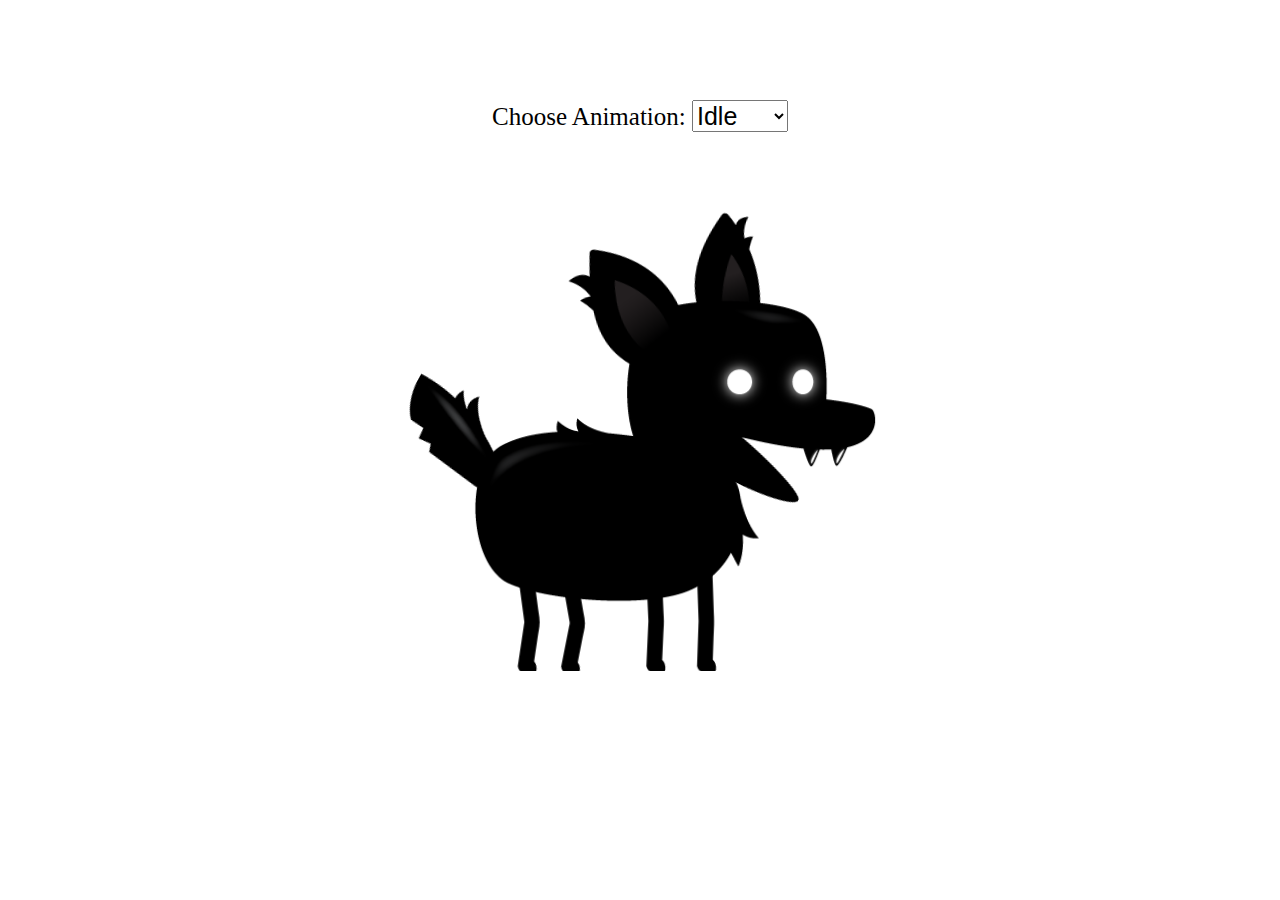
==== index.html @ 19b44750 "update" ====
<!DOCTYPE html>
<html lang="en">
<head>
    <meta charset="UTF-8">
    <meta http-equiv="X-UA-Compatible" content="IE=edge">
    <meta name="viewport" content="width=device-width, initial-scale=1.0">
    <title>Sprite Animations</title>
    <link rel="stylesheet" href="style.css">
</head>
<body>
    <canvas id="canvas1"></canvas>
    <div class="controls">
        <label for="animations">Choose Animation:</label>
        <select name="animations" id="animations">
            <option value="idle">Idle</option>
            <option value="jump">Jump</option>
            <option value="fall">Fall</option>
            <option value="run">Run</option>
            <option value="dizzy">Dizzy</option>
            <option value="sit">Sit</option>
            <option value="roll">Roll</option>
            <option value="bite">Bite</option>
            <option value="ko">KO</option>
            <option value="gethit">Get hit</option>
        </select>
    </div>
    <script src="script.js"></script>
</body>
</html>
---- style.css ----
#canvas1 {
    position:absolute;
    top: 50%;
    left: 50%;
    transform: translate(-50%, -50%);
    width: 600px;
    height: 600px;
}

.controls {
    position: absolute;
    z-index: 10;
    top: 100px;
    left: 50%;
    transform: translateX(-50%);
}

.controls, select, option {
    font-size: 25px;
}
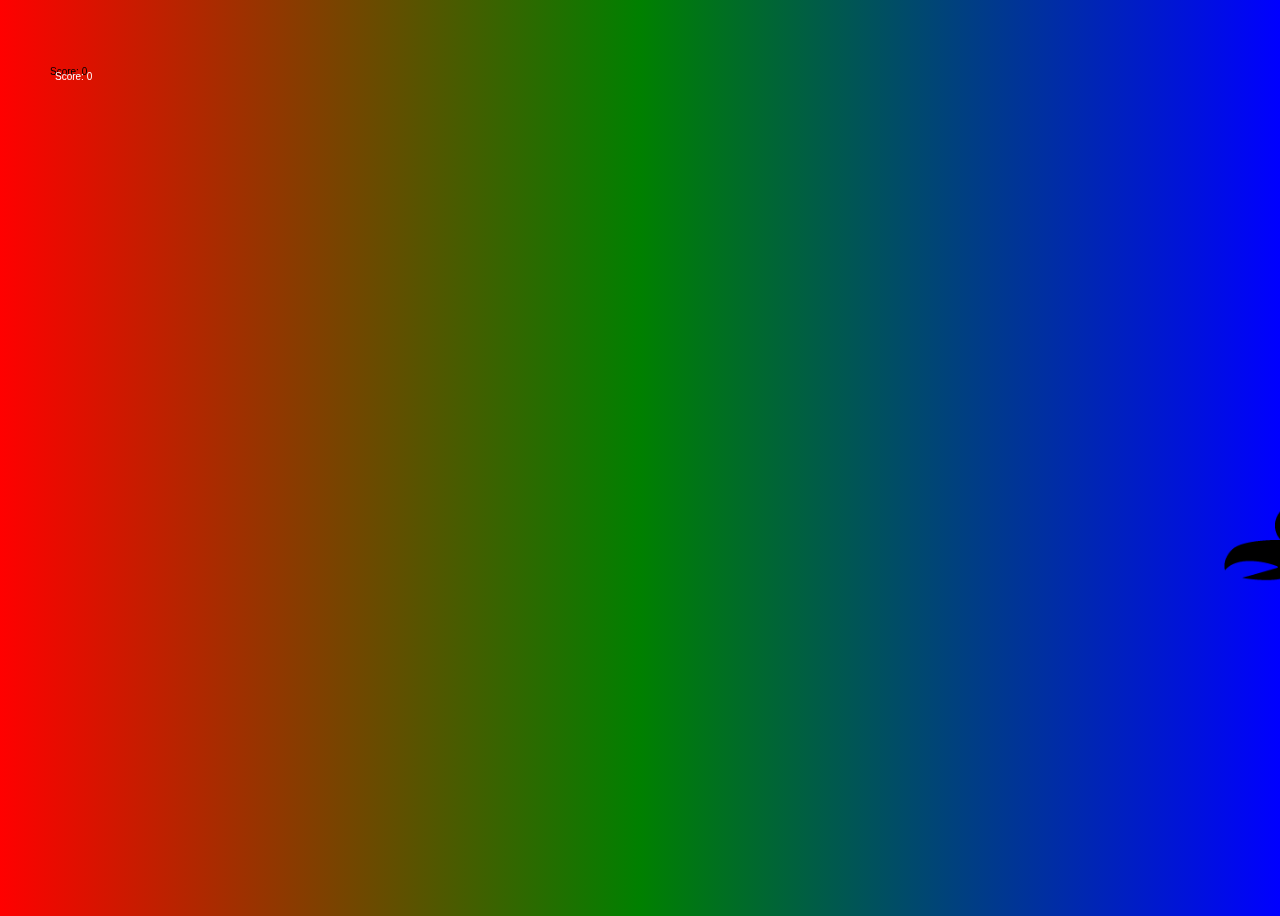
==== commit d28d1b0c: "deploytest2" ====
--- a/index.html
+++ b/index.html
@@ -4,26 +4,13 @@
     <meta charset="UTF-8">
     <meta http-equiv="X-UA-Compatible" content="IE=edge">
     <meta name="viewport" content="width=device-width, initial-scale=1.0">
-    <title>Sprite Animations</title>
+    <title>JavaScript Game</title>
     <link rel="stylesheet" href="style.css">
 </head>
 <body>
+    <canvas id="collisionCanvas"></canvas>
     <canvas id="canvas1"></canvas>
-    <div class="controls">
-        <label for="animations">Choose Animation:</label>
-        <select name="animations" id="animations">
-            <option value="idle">Idle</option>
-            <option value="jump">Jump</option>
-            <option value="fall">Fall</option>
-            <option value="run">Run</option>
-            <option value="dizzy">Dizzy</option>
-            <option value="sit">Sit</option>
-            <option value="roll">Roll</option>
-            <option value="bite">Bite</option>
-            <option value="ko">KO</option>
-            <option value="gethit">Get hit</option>
-        </select>
-    </div>
+
     <script src="script.js"></script>
 </body>
 </html>--- a/style.css
+++ b/style.css
@@ -1,20 +1,18 @@
-#canvas1 {
-    position:absolute;
-    top: 50%;
-    left: 50%;
-    transform: translate(-50%, -50%);
-    width: 600px;
-    height: 600px;
+body {
+    background: linear-gradient(to right, red, green, blue);
+    width: 100vw;
+    height: 100vh;
+    overflow: hidden;
 }
 
-.controls {
+canvas {
     position: absolute;
-    z-index: 10;
-    top: 100px;
-    left: 50%;
-    transform: translateX(-50%);
+    top: 0;
+    left: 0;
+    width: 100%;
+    height: 100%;
 }
 
-.controls, select, option {
-    font-size: 25px;
+#collisionCanvas {
+    opacity: 0;
 }